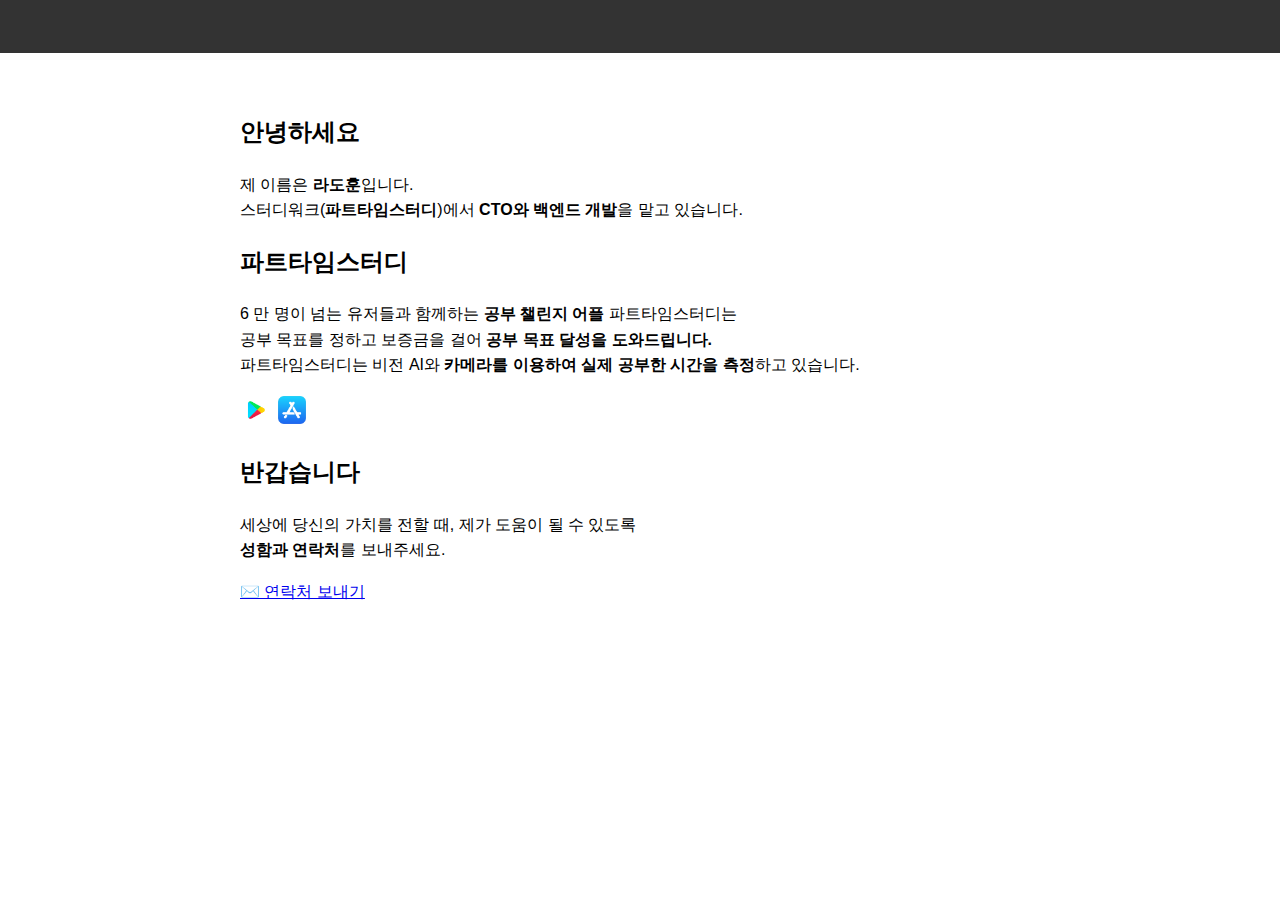
==== business_card/index.html @ d4f8873f "Add files via upload" ====
<!DOCTYPE html>
<html lang="en">
<head>
    <meta charset="UTF-8">
    <meta name="viewport" content="width=device-width, initial-scale=1.0">
    <title>Business Card</title>
    <style>
        body {
            font-family: Arial, sans-serif;
            margin: 0;
            padding: 0;
        }

        header {
            background-color: #333;
            color: #fff;
            text-align: center;
            padding: 1em;
        }

        main {
            max-width: 800px;
            margin: 20px auto;
            padding: 20px;
            line-height: 1.6;
        }

        button {
            padding: 15px 25px;
            font-size: 18px;
            margin: 10px;
            background-color: #4CAF50;
            color: #fff;
            border: none;
            border-radius: 8px;
            cursor: pointer;
            box-shadow: 0px 4px 6px rgba(0, 0, 0, 0.1); /* 그림자 추가 */
            transition: background-color 0.3s ease; /* 배경색 전환 효과 */
        }
        span {
            font-weight: 700;
        }


        #playstore {width: 32px;}
        #appstore {width: 32px;}
    </style>
</head>
<body>
    <header>
        <h1></h1>
    </header>
    <main>
        <section>
            <h2>안녕하세요</h2>
            <p>
                제 이름은 <span>라도훈</span>입니다.<br/>
                스터디워크(<span>파트타임스터디</span>)에서 <span>CTO와 백엔드 개발</span>을 맡고 있습니다.
                <!-- <br/> 개발 외적으로 <span>사업과 투자</span>에 관심을 가지고 공부하고 있습니다. --> 
            </p>
        </section>
       
        <section>
            <h2>파트타임스터디</h2>
            <p>
                6 만 명이 넘는 유저들과 함께하는 <span>공부 챌린지 어플</span> 파트타임스터디는<br/> 
                공부 목표를 정하고 보증금을 걸어 <span>공부 목표 달성을 도와드립니다.</span><br/>
                파트타임스터디는 비전 AI와 <span>카메라를 이용하여 실제 공부한 시간을 측정</span>하고 있습니다.
            </p>
            <img id="playstore" onclick="location.href='https://play.google.com/store/apps/details?id=com.studywork.parttimestudy&hl=ko&gl=US'" src="./playstore.png">
            <img id="appstore" onclick="location.href='https://apps.apple.com/kr/app/%ED%8C%8C%ED%8A%B8%ED%83%80%EC%9E%84-%EC%8A%A4%ED%84%B0%EB%94%94-ai%EA%B8%B0%EB%B0%98-%EA%B3%B5%EB%B6%80-%EC%B1%8C%EB%A6%B0%EC%A7%80-%EC%95%B1/id1597693251'" src="./appstore.png">
        </section>
        
        <section>
            <h2>반갑습니다</h2>
            <p>
                세상에 당신의 가치를 전할 때, 제가 도움이 될 수 있도록 <br>
                <span>성함과 연락처</span>를 보내주세요.<br/>
            </p>
            <a href='mailto:citron0137@gmail.com?subject=%5B%EC%97%B0%EB%9D%BD%EC%B2%98%5D%EC%95%88%EB%85%95%ED%95%98%EC%84%B8%EC%9A%94%21&body=%EC%95%88%EB%85%95%ED%95%98%EC%84%B8%EC%9A%94%21%20%0A%EB%AA%85%ED%95%A8%EC%9D%84%20%EB%B0%9B%EC%95%84%20%EC%97%B0%EB%9D%BD%EC%B2%98%20%EB%B3%B4%EB%82%B4%EB%93%9C%EB%A6%BD%EB%8B%88%EB%8B%A4.%20%0A%0A%EC%9D%B4%EB%A6%84%3A%20%7B%EC%84%B1%ED%95%A8%7D%0A%EC%97%B0%EB%9D%BD%EC%B2%98%20%3A%20%7B%EC%A0%84%ED%99%94%EB%B2%88%ED%98%B8%20%EB%98%90%EB%8A%94%20%EC%9D%B4%EB%A9%94%EC%9D%BC%7D%20%0A%EC%A7%81%EC%97%85%3A%20%7B%EC%A7%81%EC%97%85%20%EB%98%90%EB%8A%94%20%ED%95%98%EC%8B%9C%EB%8A%94%20%EC%9D%BC%2C%20%EA%B4%80%EC%8B%AC%EC%9E%88%EB%8A%94%20%EC%9D%BC%7D%0A%0A%ED%96%89%EB%B3%B5%ED%95%9C%20%ED%95%98%EB%A3%A8%20%EB%B3%B4%EB%82%B4%EC%8B%9C%EA%B8%B0%20%EB%B0%94%EB%9E%8D%EB%8B%88%EB%8B%A4%21' > ✉️ 연락처 보내기</a><br/>
            <!-- <a onclick="location.href='tel:01092742931'" src="./playstore.png">📞 010-9274-2931</a><br/> -->
            <!-- <button onclick="location.href='카카오톡_오픈채팅_링크'">카카오톡 오픈채팅으로 이동</button> -->
        </section>
    </main>
</body>
</html>
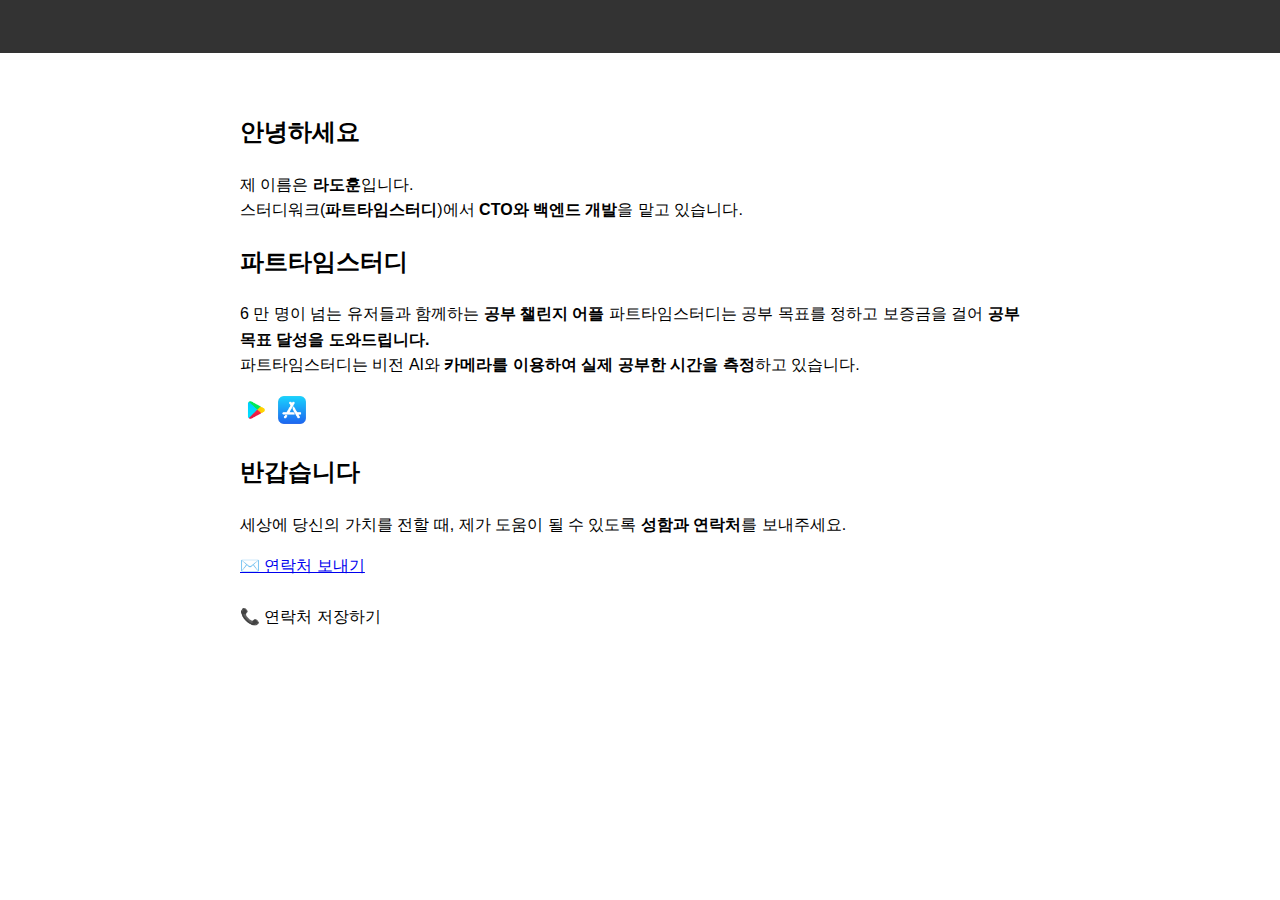
==== commit c76a6dd2: "Add files via upload" ====
--- a/business_card/index.html
+++ b/business_card/index.html
@@ -63,8 +63,8 @@
         <section>
             <h2>파트타임스터디</h2>
             <p>
-                6 만 명이 넘는 유저들과 함께하는 <span>공부 챌린지 어플</span> 파트타임스터디는<br/> 
-                공부 목표를 정하고 보증금을 걸어 <span>공부 목표 달성을 도와드립니다.</span><br/>
+                6 만 명이 넘는 유저들과 함께하는 <span>공부 챌린지 어플</span> 파트타임스터디는 
+                공부 목표를 정하고 보증금을 걸어 <span>공부 목표 달성을 도와드립니다.</span> <br/>
                 파트타임스터디는 비전 AI와 <span>카메라를 이용하여 실제 공부한 시간을 측정</span>하고 있습니다.
             </p>
             <img id="playstore" onclick="location.href='https://play.google.com/store/apps/details?id=com.studywork.parttimestudy&hl=ko&gl=US'" src="./playstore.png">
@@ -74,11 +74,11 @@
         <section>
             <h2>반갑습니다</h2>
             <p>
-                세상에 당신의 가치를 전할 때, 제가 도움이 될 수 있도록 <br>
-                <span>성함과 연락처</span>를 보내주세요.<br/>
+                세상에 당신의 가치를 전할 때, 제가 도움이 될 수 있도록 <span>성함과 연락처</span>를 보내주세요.<br/>
             </p>
-            <a href='mailto:citron0137@gmail.com?subject=%5B%EC%97%B0%EB%9D%BD%EC%B2%98%5D%EC%95%88%EB%85%95%ED%95%98%EC%84%B8%EC%9A%94%21&body=%EC%95%88%EB%85%95%ED%95%98%EC%84%B8%EC%9A%94%21%20%0A%EB%AA%85%ED%95%A8%EC%9D%84%20%EB%B0%9B%EC%95%84%20%EC%97%B0%EB%9D%BD%EC%B2%98%20%EB%B3%B4%EB%82%B4%EB%93%9C%EB%A6%BD%EB%8B%88%EB%8B%A4.%20%0A%0A%EC%9D%B4%EB%A6%84%3A%20%7B%EC%84%B1%ED%95%A8%7D%0A%EC%97%B0%EB%9D%BD%EC%B2%98%20%3A%20%7B%EC%A0%84%ED%99%94%EB%B2%88%ED%98%B8%20%EB%98%90%EB%8A%94%20%EC%9D%B4%EB%A9%94%EC%9D%BC%7D%20%0A%EC%A7%81%EC%97%85%3A%20%7B%EC%A7%81%EC%97%85%20%EB%98%90%EB%8A%94%20%ED%95%98%EC%8B%9C%EB%8A%94%20%EC%9D%BC%2C%20%EA%B4%80%EC%8B%AC%EC%9E%88%EB%8A%94%20%EC%9D%BC%7D%0A%0A%ED%96%89%EB%B3%B5%ED%95%9C%20%ED%95%98%EB%A3%A8%20%EB%B3%B4%EB%82%B4%EC%8B%9C%EA%B8%B0%20%EB%B0%94%EB%9E%8D%EB%8B%88%EB%8B%A4%21' > ✉️ 연락처 보내기</a><br/>
-            <!-- <a onclick="location.href='tel:01092742931'" src="./playstore.png">📞 010-9274-2931</a><br/> -->
+            <a href='mailto:citron0137@gmail.com?subject=%5B%EC%97%B0%EB%9D%BD%EC%B2%98%5D%EC%95%88%EB%85%95%ED%95%98%EC%84%B8%EC%9A%94%21&body=%EC%95%88%EB%85%95%ED%95%98%EC%84%B8%EC%9A%94%21%20%0A%EB%AA%85%ED%95%A8%EC%9D%84%20%EB%B0%9B%EC%95%84%20%EC%97%B0%EB%9D%BD%EC%B2%98%20%EB%B3%B4%EB%82%B4%EB%93%9C%EB%A6%BD%EB%8B%88%EB%8B%A4.%20%0A%0A%EC%9D%B4%EB%A6%84%3A%20%7B%EC%84%B1%ED%95%A8%7D%0A%EC%97%B0%EB%9D%BD%EC%B2%98%20%3A%20%7B%EC%A0%84%ED%99%94%EB%B2%88%ED%98%B8%20%EB%98%90%EB%8A%94%20%EC%9D%B4%EB%A9%94%EC%9D%BC%7D%20%0A%EC%A7%81%EC%97%85%3A%20%7B%EC%A7%81%EC%97%85%20%EB%98%90%EB%8A%94%20%ED%95%98%EC%8B%9C%EB%8A%94%20%EC%9D%BC%2C%20%EA%B4%80%EC%8B%AC%EC%9E%88%EB%8A%94%20%EC%9D%BC%7D%0A%0A%ED%96%89%EB%B3%B5%ED%95%9C%20%ED%95%98%EB%A3%A8%20%EB%B3%B4%EB%82%B4%EC%8B%9C%EA%B8%B0%20%EB%B0%94%EB%9E%8D%EB%8B%88%EB%8B%A4%21' > ✉️ 연락처 보내기</a>
+            <br/><br/>
+            <a onclick="location.href='tel:01092742931'">📞 연락처 저장하기</a><br/>
             <!-- <button onclick="location.href='카카오톡_오픈채팅_링크'">카카오톡 오픈채팅으로 이동</button> -->
         </section>
     </main>
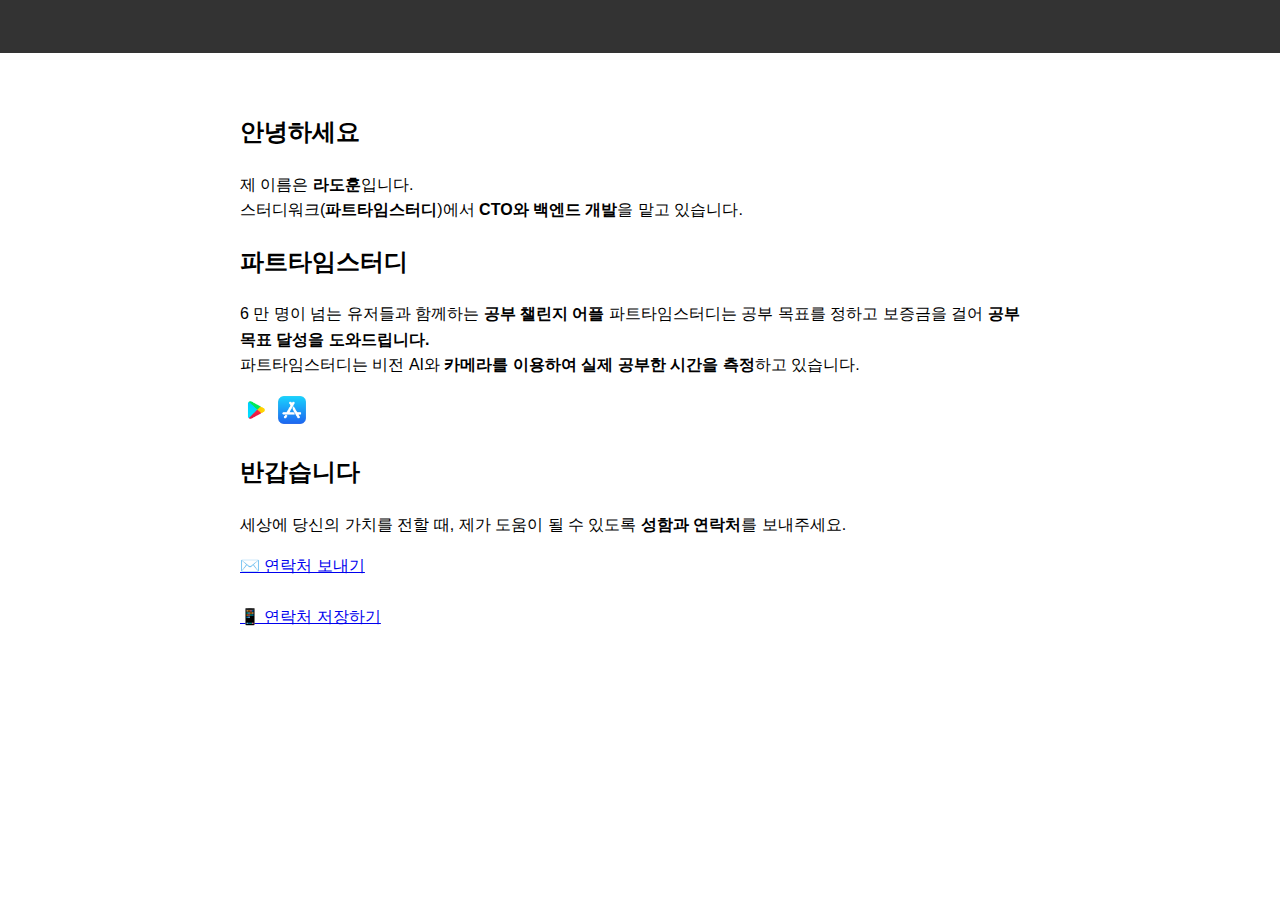
==== commit ccf78056: "Add files via upload" ====
--- a/business_card/index.html
+++ b/business_card/index.html
@@ -78,7 +78,7 @@
             </p>
             <a href='mailto:citron0137@gmail.com?subject=%5B%EC%97%B0%EB%9D%BD%EC%B2%98%5D%EC%95%88%EB%85%95%ED%95%98%EC%84%B8%EC%9A%94%21&body=%EC%95%88%EB%85%95%ED%95%98%EC%84%B8%EC%9A%94%21%20%0A%EB%AA%85%ED%95%A8%EC%9D%84%20%EB%B0%9B%EC%95%84%20%EC%97%B0%EB%9D%BD%EC%B2%98%20%EB%B3%B4%EB%82%B4%EB%93%9C%EB%A6%BD%EB%8B%88%EB%8B%A4.%20%0A%0A%EC%9D%B4%EB%A6%84%3A%20%7B%EC%84%B1%ED%95%A8%7D%0A%EC%97%B0%EB%9D%BD%EC%B2%98%20%3A%20%7B%EC%A0%84%ED%99%94%EB%B2%88%ED%98%B8%20%EB%98%90%EB%8A%94%20%EC%9D%B4%EB%A9%94%EC%9D%BC%7D%20%0A%EC%A7%81%EC%97%85%3A%20%7B%EC%A7%81%EC%97%85%20%EB%98%90%EB%8A%94%20%ED%95%98%EC%8B%9C%EB%8A%94%20%EC%9D%BC%2C%20%EA%B4%80%EC%8B%AC%EC%9E%88%EB%8A%94%20%EC%9D%BC%7D%0A%0A%ED%96%89%EB%B3%B5%ED%95%9C%20%ED%95%98%EB%A3%A8%20%EB%B3%B4%EB%82%B4%EC%8B%9C%EA%B8%B0%20%EB%B0%94%EB%9E%8D%EB%8B%88%EB%8B%A4%21' > ✉️ 연락처 보내기</a>
             <br/><br/>
-            <a onclick="location.href='tel:01092742931'">📞 연락처 저장하기</a><br/>
+            <a href='tel:01092742931'>📱 연락처 저장하기</a><br/>
             <!-- <button onclick="location.href='카카오톡_오픈채팅_링크'">카카오톡 오픈채팅으로 이동</button> -->
         </section>
     </main>
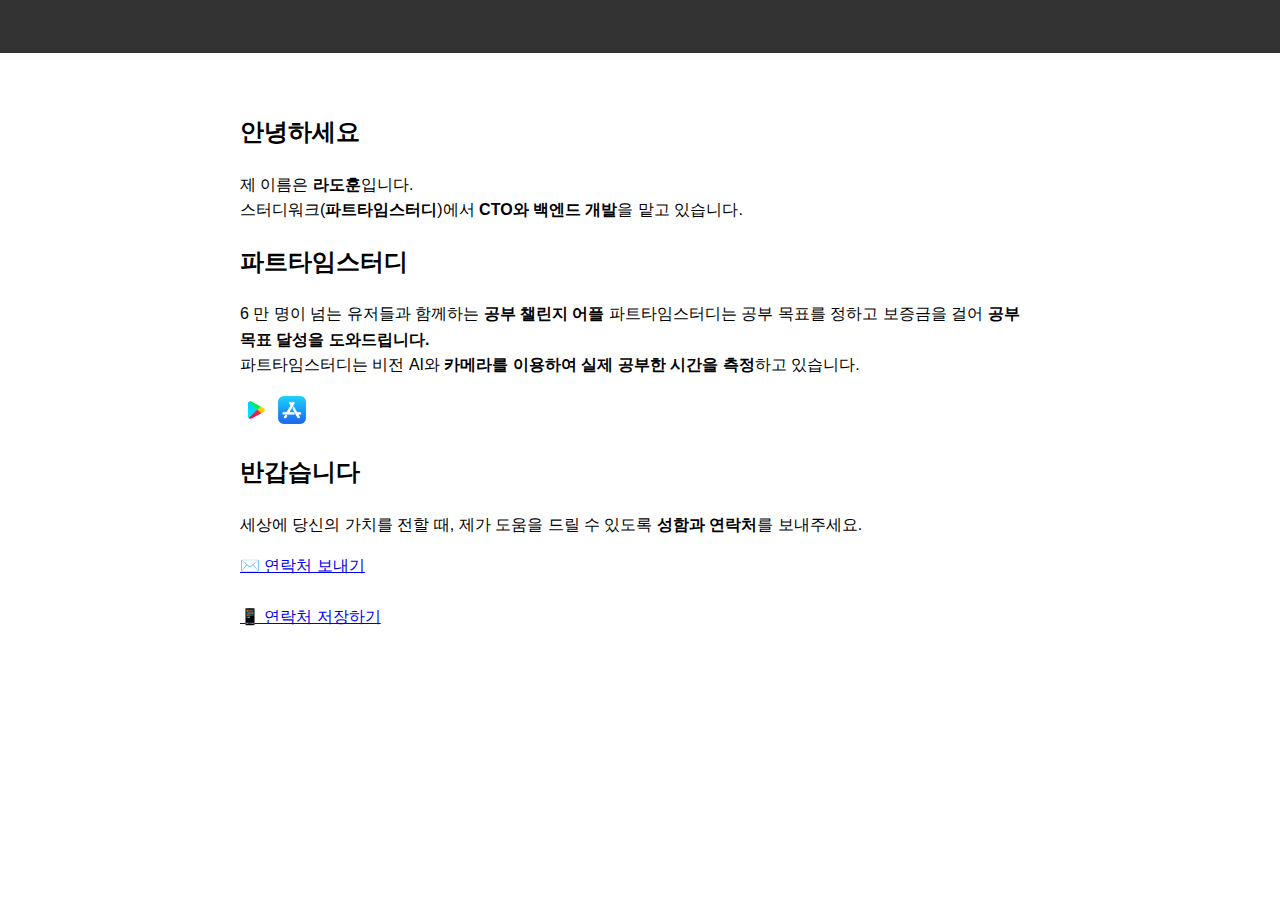
==== commit 4a4a427e: "Update index.html" ====
--- a/business_card/index.html
+++ b/business_card/index.html
@@ -74,7 +74,7 @@
         <section>
             <h2>반갑습니다</h2>
             <p>
-                세상에 당신의 가치를 전할 때, 제가 도움이 될 수 있도록 <span>성함과 연락처</span>를 보내주세요.<br/>
+                세상에 당신의 가치를 전할 때, 제가 도움을 드릴 수 있도록 <span>성함과 연락처</span>를 보내주세요.<br/>
             </p>
             <a href='mailto:citron0137@gmail.com?subject=%5B%EC%97%B0%EB%9D%BD%EC%B2%98%5D%EC%95%88%EB%85%95%ED%95%98%EC%84%B8%EC%9A%94%21&body=%EC%95%88%EB%85%95%ED%95%98%EC%84%B8%EC%9A%94%21%20%0A%EB%AA%85%ED%95%A8%EC%9D%84%20%EB%B0%9B%EC%95%84%20%EC%97%B0%EB%9D%BD%EC%B2%98%20%EB%B3%B4%EB%82%B4%EB%93%9C%EB%A6%BD%EB%8B%88%EB%8B%A4.%20%0A%0A%EC%9D%B4%EB%A6%84%3A%20%7B%EC%84%B1%ED%95%A8%7D%0A%EC%97%B0%EB%9D%BD%EC%B2%98%20%3A%20%7B%EC%A0%84%ED%99%94%EB%B2%88%ED%98%B8%20%EB%98%90%EB%8A%94%20%EC%9D%B4%EB%A9%94%EC%9D%BC%7D%20%0A%EC%A7%81%EC%97%85%3A%20%7B%EC%A7%81%EC%97%85%20%EB%98%90%EB%8A%94%20%ED%95%98%EC%8B%9C%EB%8A%94%20%EC%9D%BC%2C%20%EA%B4%80%EC%8B%AC%EC%9E%88%EB%8A%94%20%EC%9D%BC%7D%0A%0A%ED%96%89%EB%B3%B5%ED%95%9C%20%ED%95%98%EB%A3%A8%20%EB%B3%B4%EB%82%B4%EC%8B%9C%EA%B8%B0%20%EB%B0%94%EB%9E%8D%EB%8B%88%EB%8B%A4%21' > ✉️ 연락처 보내기</a>
             <br/><br/>
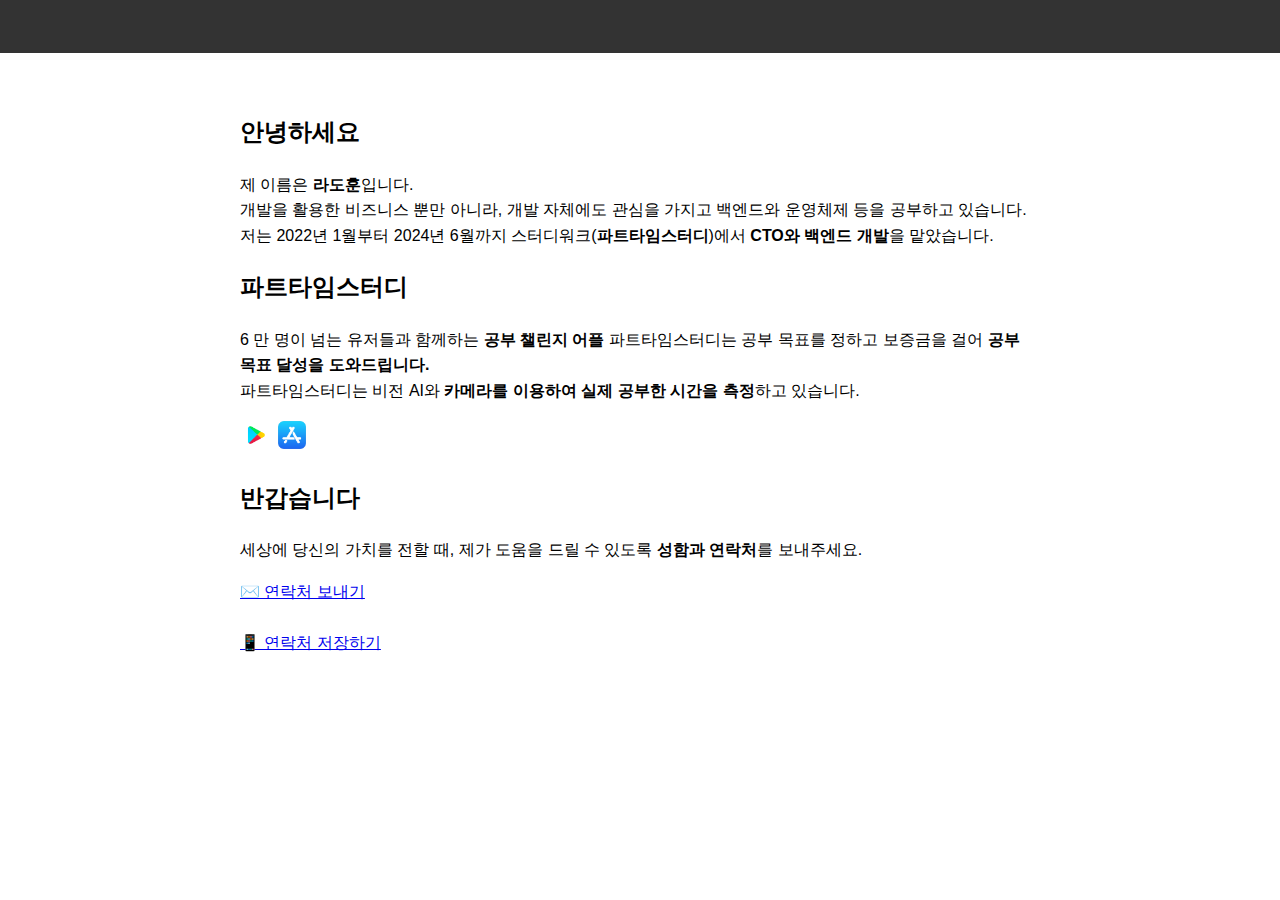
==== commit bcad4d01: "Update index.html" ====
--- a/business_card/index.html
+++ b/business_card/index.html
@@ -55,11 +55,11 @@
             <h2>안녕하세요</h2>
             <p>
                 제 이름은 <span>라도훈</span>입니다.<br/>
-                스터디워크(<span>파트타임스터디</span>)에서 <span>CTO와 백엔드 개발</span>을 맡고 있습니다.
+                개발을 활용한 비즈니스 뿐만 아니라, 개발 자체에도 관심을 가지고 백엔드와 운영체제 등을 공부하고 있습니다.<br/>
+                저는 2022년 1월부터 2024년 6월까지 스터디워크(<span>파트타임스터디</span>)에서 <span>CTO와 백엔드 개발</span>을 맡았습니다.
                 <!-- <br/> 개발 외적으로 <span>사업과 투자</span>에 관심을 가지고 공부하고 있습니다. --> 
             </p>
         </section>
-       
         <section>
             <h2>파트타임스터디</h2>
             <p>
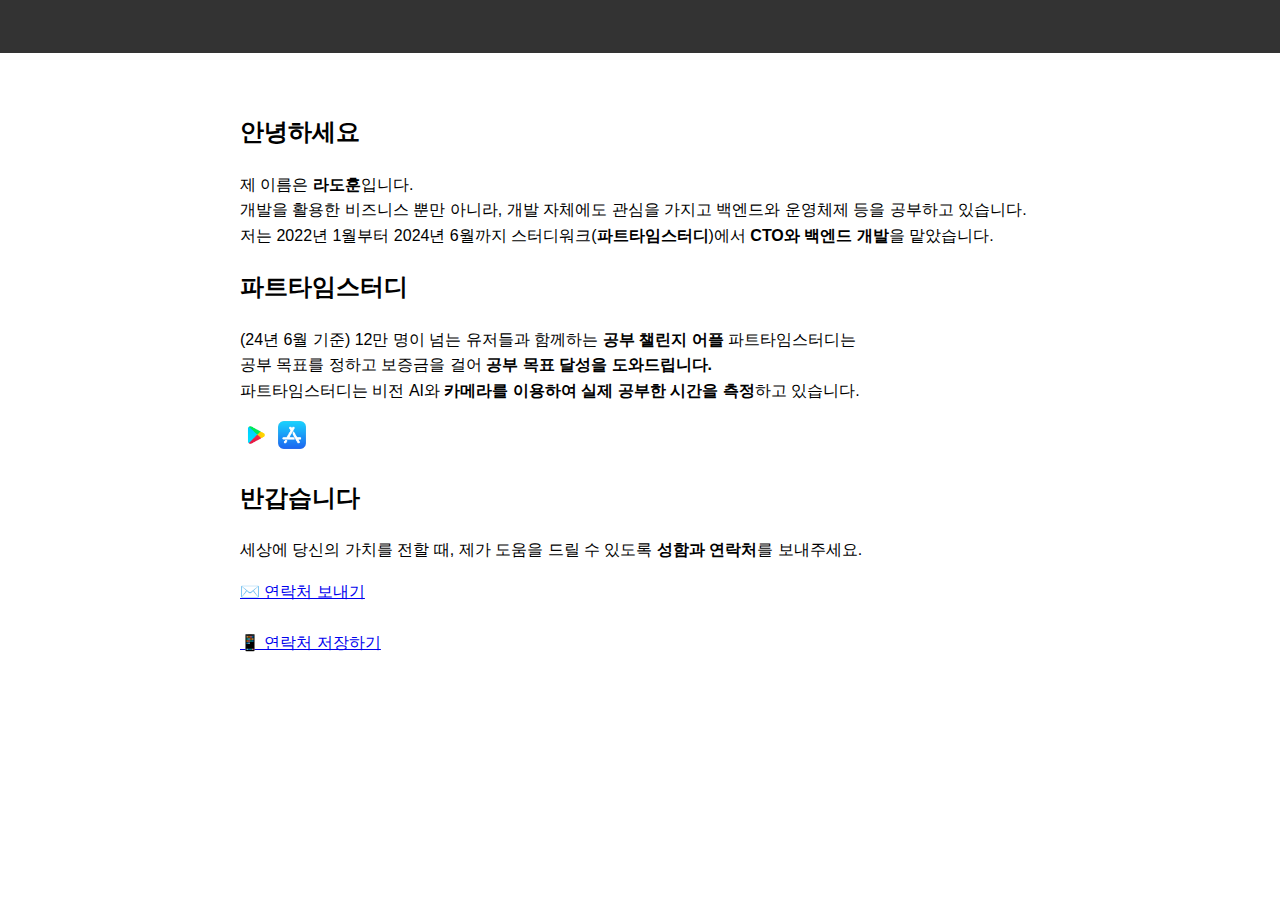
==== commit cd744b24: "Update index.html" ====
--- a/business_card/index.html
+++ b/business_card/index.html
@@ -63,7 +63,7 @@
         <section>
             <h2>파트타임스터디</h2>
             <p>
-                6 만 명이 넘는 유저들과 함께하는 <span>공부 챌린지 어플</span> 파트타임스터디는 
+                (24년 6월 기준) 12만 명이 넘는 유저들과 함께하는 <span>공부 챌린지 어플</span> 파트타임스터디는<br/> 
                 공부 목표를 정하고 보증금을 걸어 <span>공부 목표 달성을 도와드립니다.</span> <br/>
                 파트타임스터디는 비전 AI와 <span>카메라를 이용하여 실제 공부한 시간을 측정</span>하고 있습니다.
             </p>
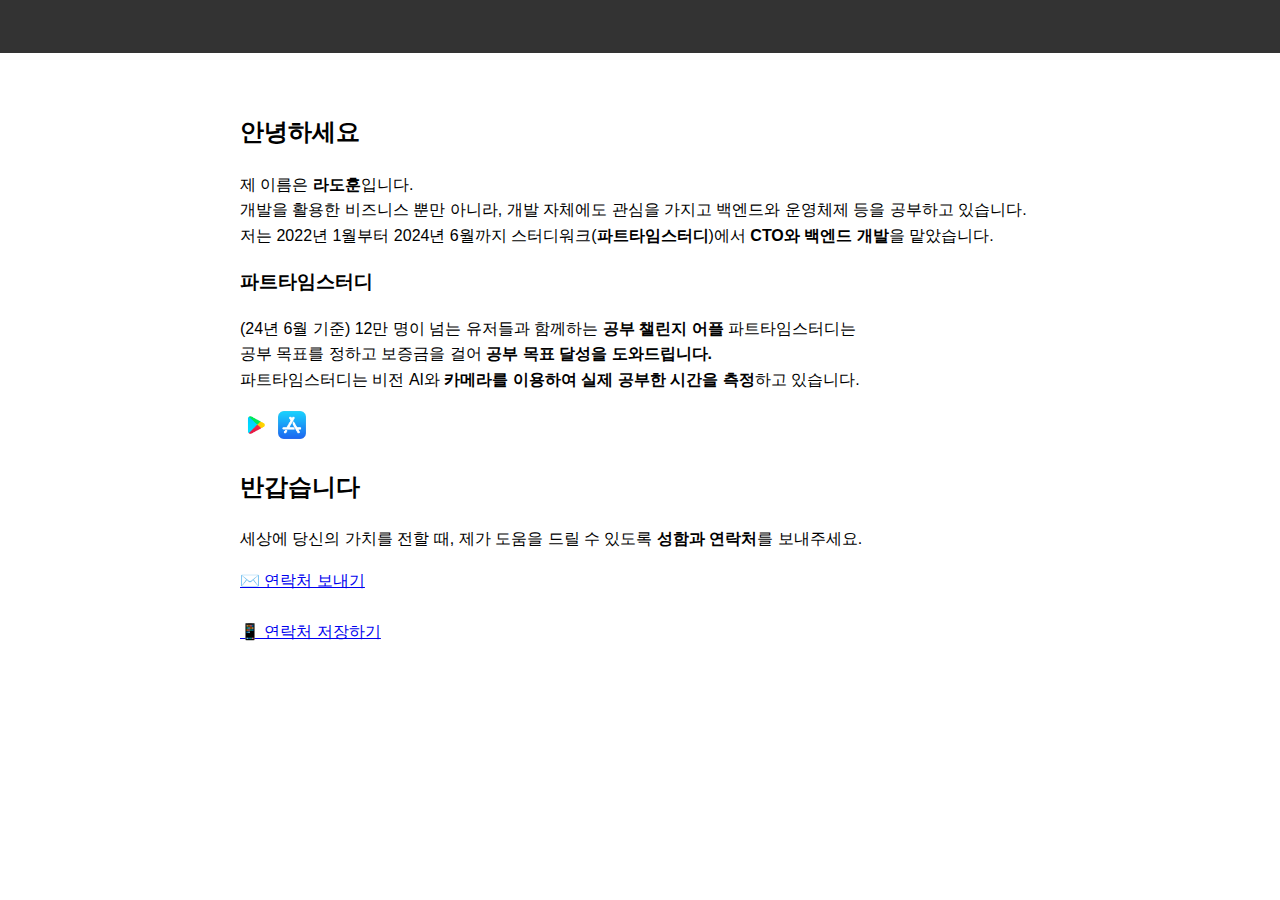
==== commit 5451bbfe: "Update index.html" ====
--- a/business_card/index.html
+++ b/business_card/index.html
@@ -61,7 +61,7 @@
             </p>
         </section>
         <section>
-            <h2>파트타임스터디</h2>
+            <h3>파트타임스터디</h3>
             <p>
                 (24년 6월 기준) 12만 명이 넘는 유저들과 함께하는 <span>공부 챌린지 어플</span> 파트타임스터디는<br/> 
                 공부 목표를 정하고 보증금을 걸어 <span>공부 목표 달성을 도와드립니다.</span> <br/>
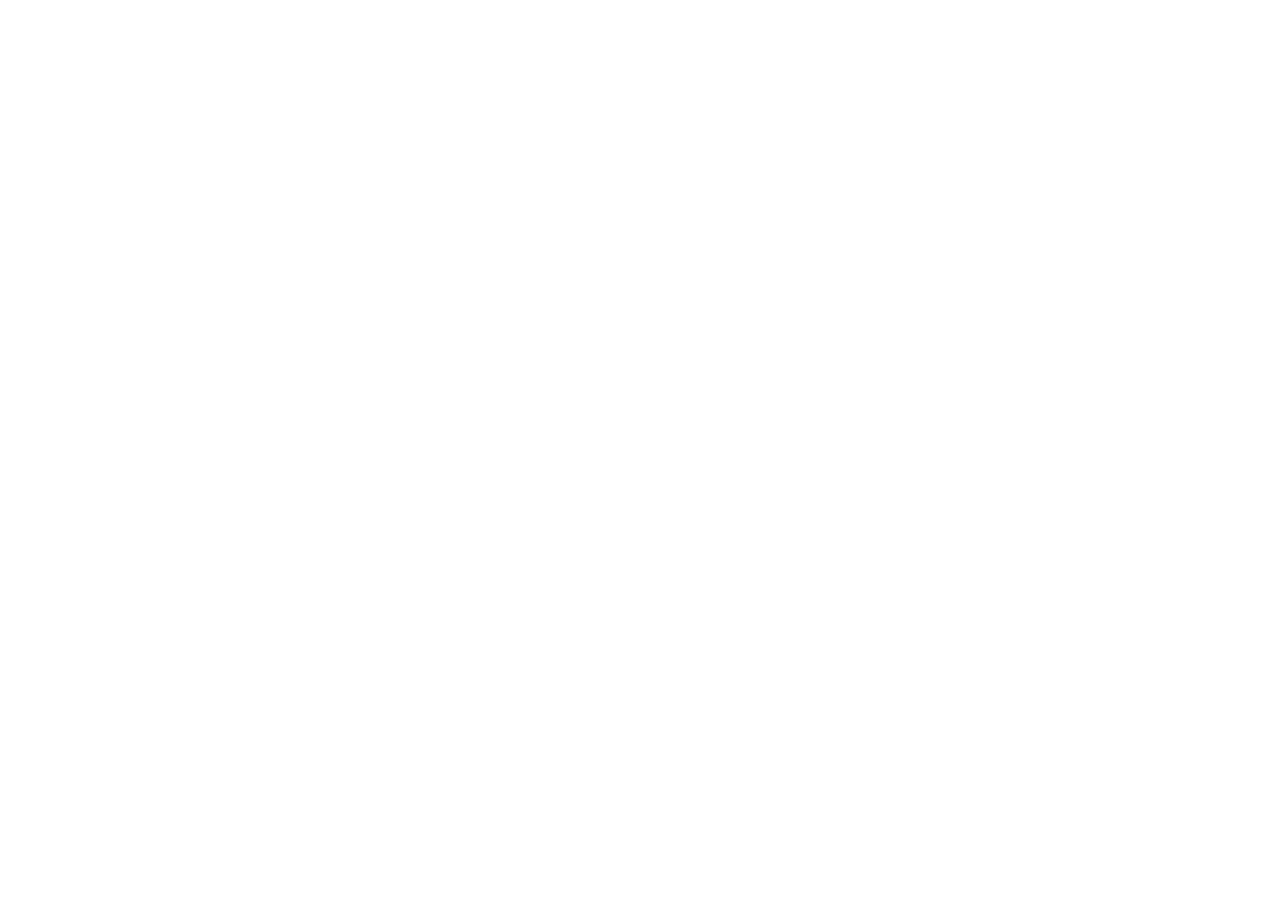
==== commit 0eff8def: "Update index.html" ====
--- a/business_card/index.html
+++ b/business_card/index.html
@@ -1,86 +1,13 @@
 <!DOCTYPE html>
 <html lang="en">
 <head>
-    <meta charset="UTF-8">
-    <meta name="viewport" content="width=device-width, initial-scale=1.0">
-    <title>Business Card</title>
-    <style>
-        body {
-            font-family: Arial, sans-serif;
-            margin: 0;
-            padding: 0;
-        }
-
-        header {
-            background-color: #333;
-            color: #fff;
-            text-align: center;
-            padding: 1em;
-        }
-
-        main {
-            max-width: 800px;
-            margin: 20px auto;
-            padding: 20px;
-            line-height: 1.6;
-        }
-
-        button {
-            padding: 15px 25px;
-            font-size: 18px;
-            margin: 10px;
-            background-color: #4CAF50;
-            color: #fff;
-            border: none;
-            border-radius: 8px;
-            cursor: pointer;
-            box-shadow: 0px 4px 6px rgba(0, 0, 0, 0.1); /* 그림자 추가 */
-            transition: background-color 0.3s ease; /* 배경색 전환 효과 */
-        }
-        span {
-            font-weight: 700;
-        }
-
-
-        #playstore {width: 32px;}
-        #appstore {width: 32px;}
-    </style>
+  <meta charset="UTF-8">
+  <meta name="viewport" content="width=device-width, initial-scale=1.0">
+  <title>Redirect Example</title>
+  <!-- 5초 후 example.com으로 리디렉션 -->
+  <meta http-equiv="refresh" content="0;url=https://github.com/citron0137">
 </head>
 <body>
-    <header>
-        <h1></h1>
-    </header>
-    <main>
-        <section>
-            <h2>안녕하세요</h2>
-            <p>
-                제 이름은 <span>라도훈</span>입니다.<br/>
-                개발을 활용한 비즈니스 뿐만 아니라, 개발 자체에도 관심을 가지고 백엔드와 운영체제 등을 공부하고 있습니다.<br/>
-                저는 2022년 1월부터 2024년 6월까지 스터디워크(<span>파트타임스터디</span>)에서 <span>CTO와 백엔드 개발</span>을 맡았습니다.
-                <!-- <br/> 개발 외적으로 <span>사업과 투자</span>에 관심을 가지고 공부하고 있습니다. --> 
-            </p>
-        </section>
-        <section>
-            <h3>파트타임스터디</h3>
-            <p>
-                (24년 6월 기준) 12만 명이 넘는 유저들과 함께하는 <span>공부 챌린지 어플</span> 파트타임스터디는<br/> 
-                공부 목표를 정하고 보증금을 걸어 <span>공부 목표 달성을 도와드립니다.</span> <br/>
-                파트타임스터디는 비전 AI와 <span>카메라를 이용하여 실제 공부한 시간을 측정</span>하고 있습니다.
-            </p>
-            <img id="playstore" onclick="location.href='https://play.google.com/store/apps/details?id=com.studywork.parttimestudy&hl=ko&gl=US'" src="./playstore.png">
-            <img id="appstore" onclick="location.href='https://apps.apple.com/kr/app/%ED%8C%8C%ED%8A%B8%ED%83%80%EC%9E%84-%EC%8A%A4%ED%84%B0%EB%94%94-ai%EA%B8%B0%EB%B0%98-%EA%B3%B5%EB%B6%80-%EC%B1%8C%EB%A6%B0%EC%A7%80-%EC%95%B1/id1597693251'" src="./appstore.png">
-        </section>
-        
-        <section>
-            <h2>반갑습니다</h2>
-            <p>
-                세상에 당신의 가치를 전할 때, 제가 도움을 드릴 수 있도록 <span>성함과 연락처</span>를 보내주세요.<br/>
-            </p>
-            <a href='mailto:citron0137@gmail.com?subject=%5B%EC%97%B0%EB%9D%BD%EC%B2%98%5D%EC%95%88%EB%85%95%ED%95%98%EC%84%B8%EC%9A%94%21&body=%EC%95%88%EB%85%95%ED%95%98%EC%84%B8%EC%9A%94%21%20%0A%EB%AA%85%ED%95%A8%EC%9D%84%20%EB%B0%9B%EC%95%84%20%EC%97%B0%EB%9D%BD%EC%B2%98%20%EB%B3%B4%EB%82%B4%EB%93%9C%EB%A6%BD%EB%8B%88%EB%8B%A4.%20%0A%0A%EC%9D%B4%EB%A6%84%3A%20%7B%EC%84%B1%ED%95%A8%7D%0A%EC%97%B0%EB%9D%BD%EC%B2%98%20%3A%20%7B%EC%A0%84%ED%99%94%EB%B2%88%ED%98%B8%20%EB%98%90%EB%8A%94%20%EC%9D%B4%EB%A9%94%EC%9D%BC%7D%20%0A%EC%A7%81%EC%97%85%3A%20%7B%EC%A7%81%EC%97%85%20%EB%98%90%EB%8A%94%20%ED%95%98%EC%8B%9C%EB%8A%94%20%EC%9D%BC%2C%20%EA%B4%80%EC%8B%AC%EC%9E%88%EB%8A%94%20%EC%9D%BC%7D%0A%0A%ED%96%89%EB%B3%B5%ED%95%9C%20%ED%95%98%EB%A3%A8%20%EB%B3%B4%EB%82%B4%EC%8B%9C%EA%B8%B0%20%EB%B0%94%EB%9E%8D%EB%8B%88%EB%8B%A4%21' > ✉️ 연락처 보내기</a>
-            <br/><br/>
-            <a href='tel:01092742931'>📱 연락처 저장하기</a><br/>
-            <!-- <button onclick="location.href='카카오톡_오픈채팅_링크'">카카오톡 오픈채팅으로 이동</button> -->
-        </section>
-    </main>
+  <p>페이지가 자동으로 리디렉션됩니다. 잠시만 기다려주세요...</p>
 </body>
 </html>
